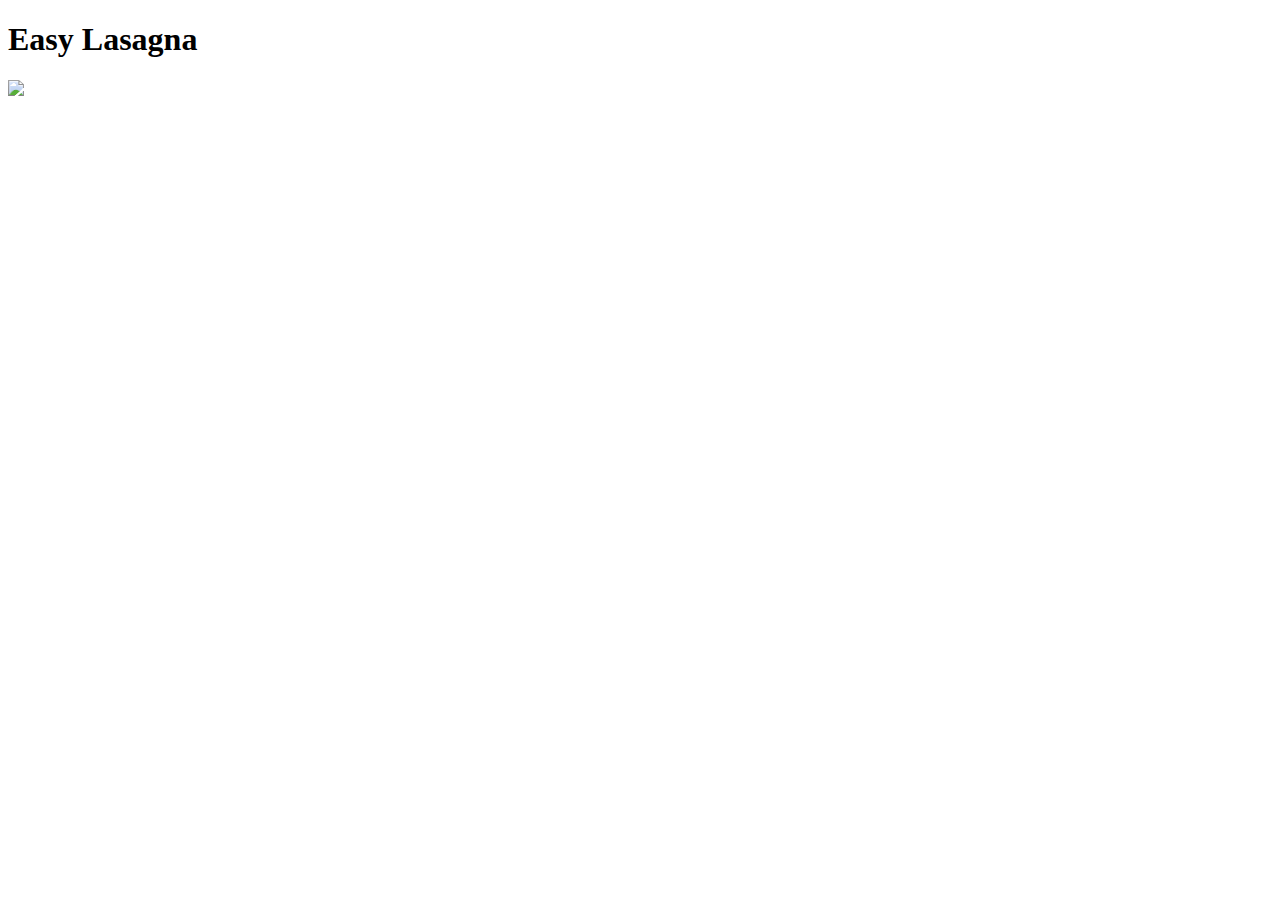
==== recipes/lasagna.html @ 3bcefbdc "add lasagna and made link" ====
<!DOCTYPE html>
<html lang="en">
    <head>
        <meta charset="utf-8">
        <title>Lasagna</title>
    </head>
    <body>
        <h1>Easy Lasagna</h1>
        <img src="https://imagesvc.meredithcorp.io/v3/mm/image?url=https://images.media-allrecipes.com/userphotos/9260886.jpg&q=60&c=sc&orient=true&poi=auto&h=512">
        
    </body>
</html>
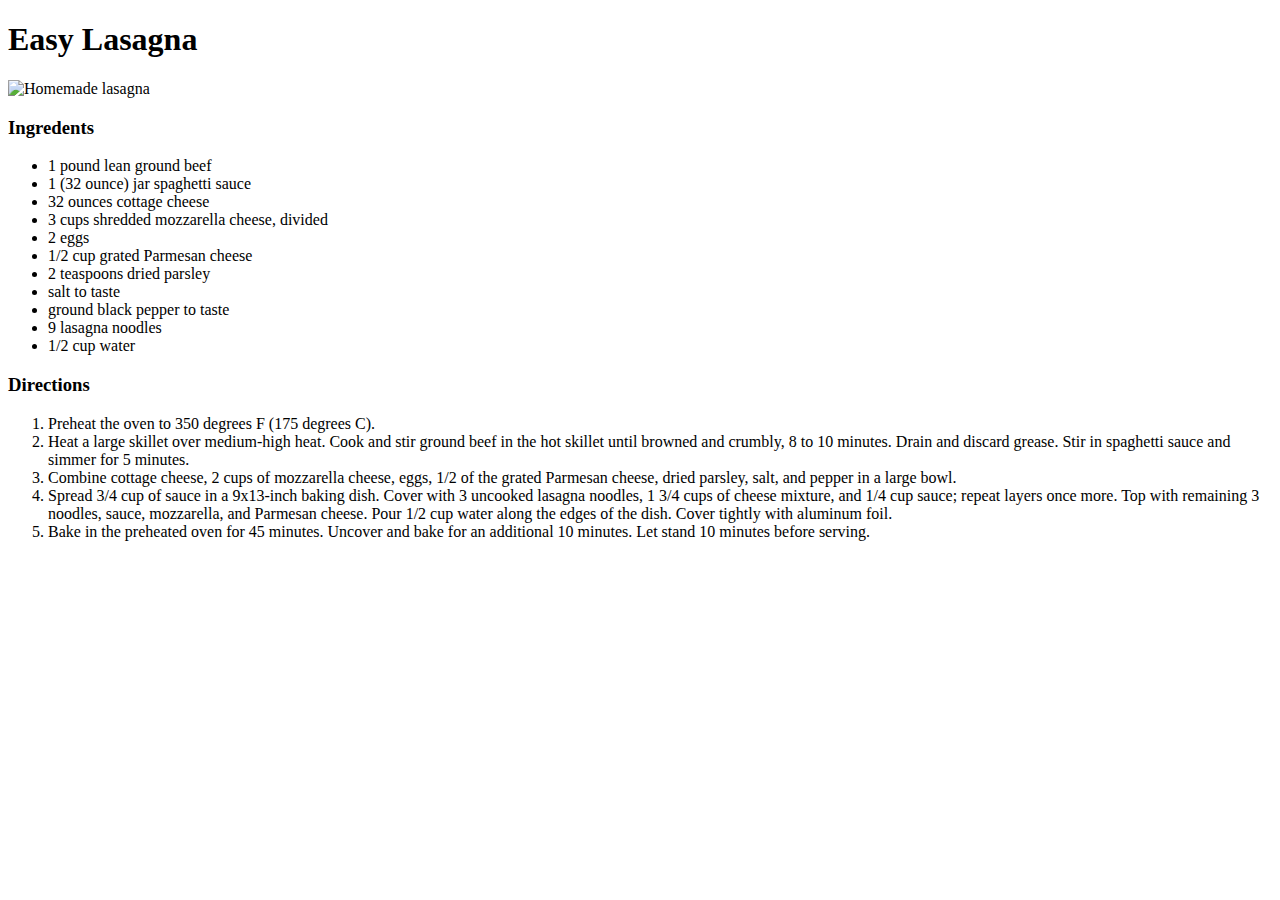
==== commit b6842834: "finish lasagna recipe page" ====
--- a/recipes/lasagna.html
+++ b/recipes/lasagna.html
@@ -6,7 +6,40 @@
     </head>
     <body>
         <h1>Easy Lasagna</h1>
-        <img src="https://imagesvc.meredithcorp.io/v3/mm/image?url=https://images.media-allrecipes.com/userphotos/9260886.jpg&q=60&c=sc&orient=true&poi=auto&h=512">
-        
+        <img src="https://imagesvc.meredithcorp.io/v3/mm/image?url=https://images.media-allrecipes.com/userphotos/9260886.jpg&q=60&c=sc&orient=true&poi=auto&h=512" alt="Homemade lasagna">
+        <h3>Ingredents</h3>
+        <ul>
+            <li>1 pound lean ground beef</li>
+            <li>1 (32 ounce) jar spaghetti sauce</li>
+            <li>32 ounces cottage cheese</li>
+            <li>3 cups shredded mozzarella cheese, divided</li>
+            <li>2 eggs</li>
+            <li>1/2 cup grated Parmesan cheese</li>
+            <li>2 teaspoons dried parsley</li>
+            <li>salt to taste</li>
+            <li>ground black pepper to taste</li>
+            <li>9 lasagna noodles</li>
+            <li>1/2 cup water</li>
+        </ul>
+        <h3>Directions</h3>
+        <ol>
+            <li>Preheat the oven to 350 degrees F (175 degrees C).</li>
+            <li>Heat a large skillet over medium-high heat.
+                 Cook and stir ground beef in the hot skillet until browned
+                 and crumbly, 8 to 10 minutes. Drain and discard grease.
+                 Stir in spaghetti sauce and simmer for 5 minutes.</li>
+            <li>Combine cottage cheese, 2 cups of mozzarella cheese, eggs,
+                 1/2 of the grated Parmesan cheese, dried parsley, salt,
+                 and pepper in a large bowl.</li>
+            <li>Spread 3/4 cup of sauce in a 9x13-inch baking dish.
+                 Cover with 3 uncooked lasagna noodles, 1 3/4 cups of cheese mixture,
+                 and 1/4 cup sauce; repeat layers once more. Top with remaining 3
+                 noodles, sauce, mozzarella, and Parmesan cheese.
+                 Pour 1/2 cup water along the edges of the dish.
+                 Cover tightly with aluminum foil.</li>
+            <li>Bake in the preheated oven for 45 minutes.
+                 Uncover and bake for an additional 10 minutes.
+                  Let stand 10 minutes before serving.</li>
+        </ol>
     </body>
 </html>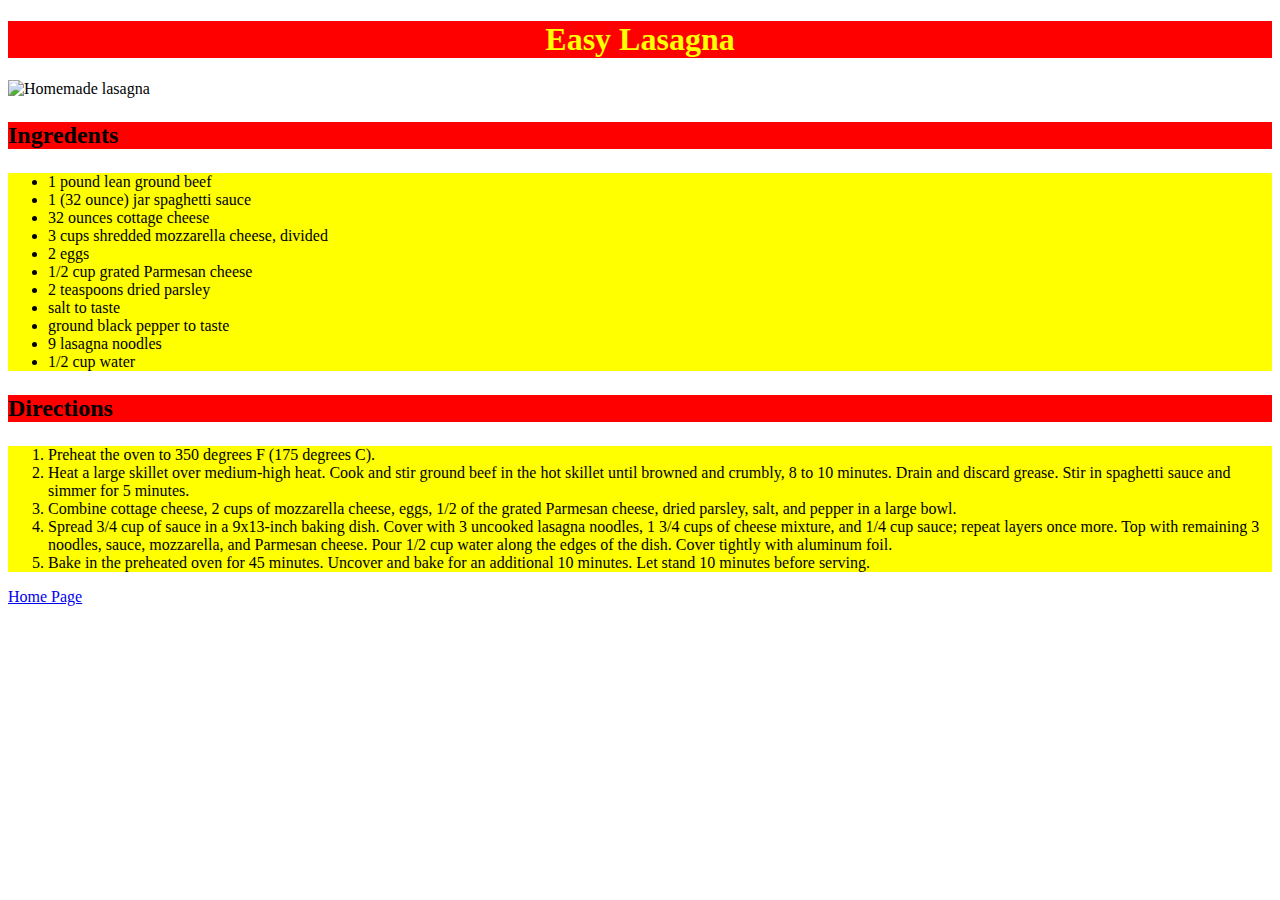
==== commit 004d1fc2: "add stylesheet and return home links" ====
--- a/recipes/lasagna.html
+++ b/recipes/lasagna.html
@@ -3,10 +3,11 @@
     <head>
         <meta charset="utf-8">
         <title>Lasagna</title>
+        <link rel="stylesheet" href="../style/style.css">
     </head>
     <body>
         <h1>Easy Lasagna</h1>
-        <img src="https://imagesvc.meredithcorp.io/v3/mm/image?url=https://images.media-allrecipes.com/userphotos/9260886.jpg&q=60&c=sc&orient=true&poi=auto&h=512" alt="Homemade lasagna">
+        <img src="https://imagesvc.meredithcorp.io/v3/mm/image?url=https://images.media-allrecipes.com/userphotos/9260886.jpg&q=60&c=sc&orient=true&poi=auto&h=512" id="lasagna" alt="Homemade lasagna">
         <h3>Ingredents</h3>
         <ul>
             <li>1 pound lean ground beef</li>
@@ -41,5 +42,6 @@
                  Uncover and bake for an additional 10 minutes.
                   Let stand 10 minutes before serving.</li>
         </ol>
+        <a href="../index.html">Home Page</a>
     </body>
 </html>--- a/style/style.css
+++ b/style/style.css
@@ -0,0 +1,29 @@
+h1 {
+    background-color: red;
+    color: yellow;
+    text-align: center;
+}
+
+ul {
+    background-color: yellow;
+}
+
+h3 {
+    background-color: red;
+    font-weight: 900;
+    font-size: x-large;
+}
+
+ol {
+    background-color: yellow;
+}
+
+#lasagna {
+    height: 500;
+    width: auto;
+}
+
+#miso-soup {
+    height: 500;
+    width: auto;
+}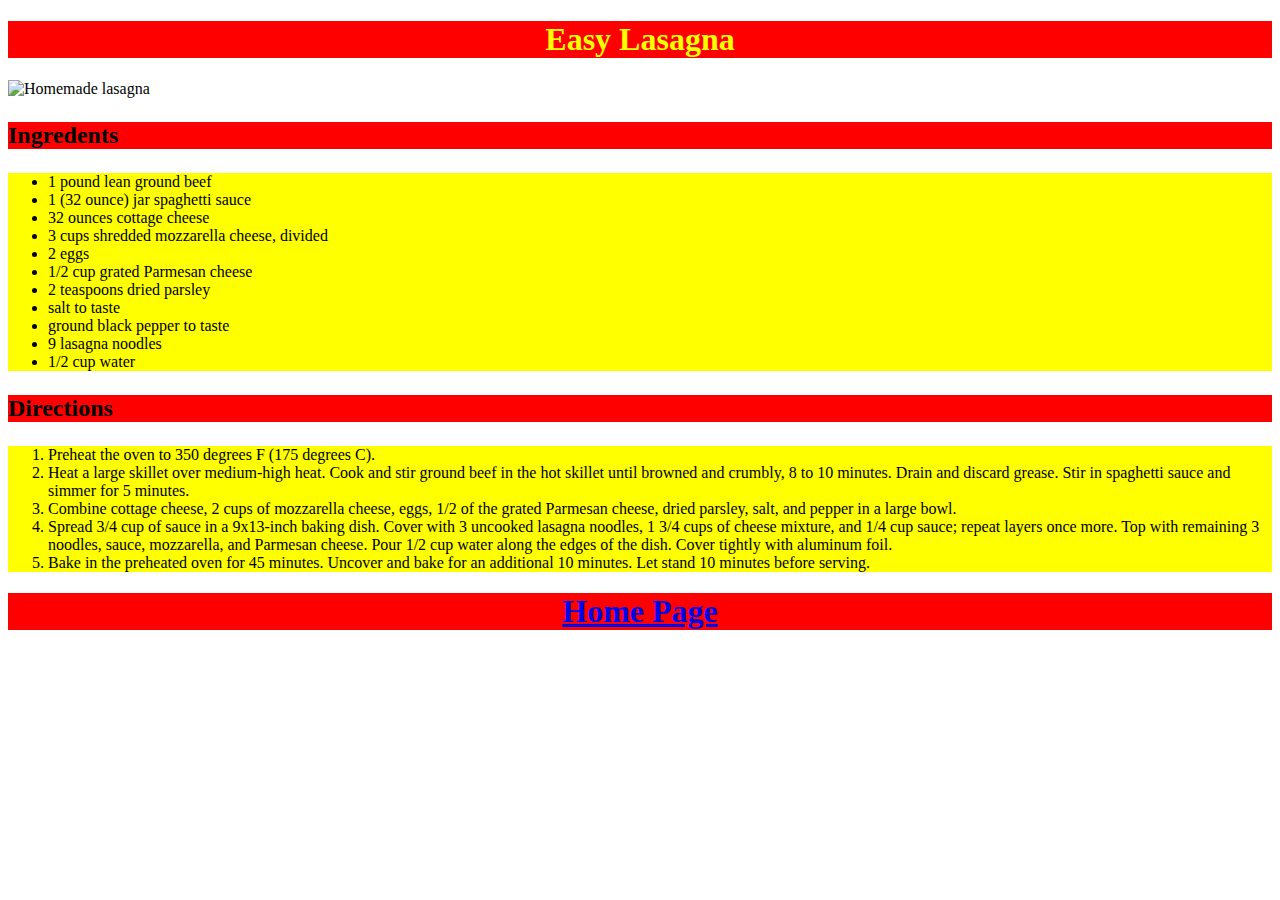
==== commit e8662415: "add style to homepage link" ====
--- a/recipes/lasagna.html
+++ b/recipes/lasagna.html
@@ -42,6 +42,6 @@
                  Uncover and bake for an additional 10 minutes.
                   Let stand 10 minutes before serving.</li>
         </ol>
-        <a href="../index.html">Home Page</a>
+        <h1><a href="../index.html">Home Page</a></h1>
     </body>
 </html>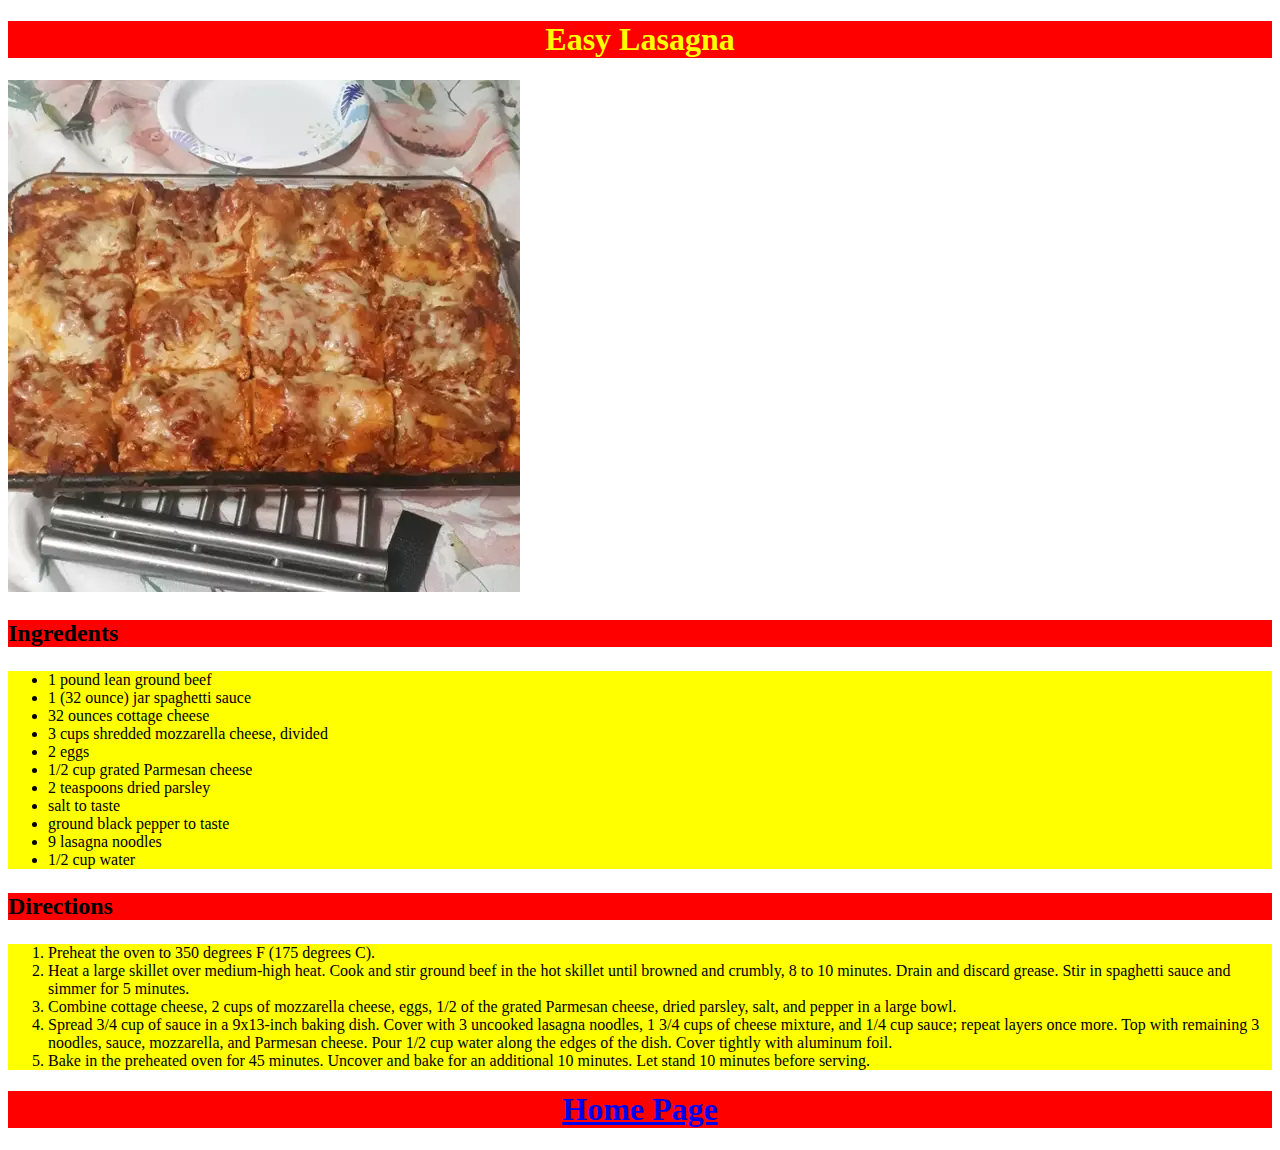
==== commit 5be01b9e: "add image files" ====
--- a/recipes/lasagna.html
+++ b/recipes/lasagna.html
@@ -7,7 +7,7 @@
     </head>
     <body>
         <h1>Easy Lasagna</h1>
-        <img src="https://imagesvc.meredithcorp.io/v3/mm/image?url=https://images.media-allrecipes.com/userphotos/9260886.jpg&q=60&c=sc&orient=true&poi=auto&h=512" id="lasagna" alt="Homemade lasagna">
+        <img src="../img/lasagne.webp" id="lasagna" alt="Homemade lasagna">
         <h3>Ingredents</h3>
         <ul>
             <li>1 pound lean ground beef</li>
